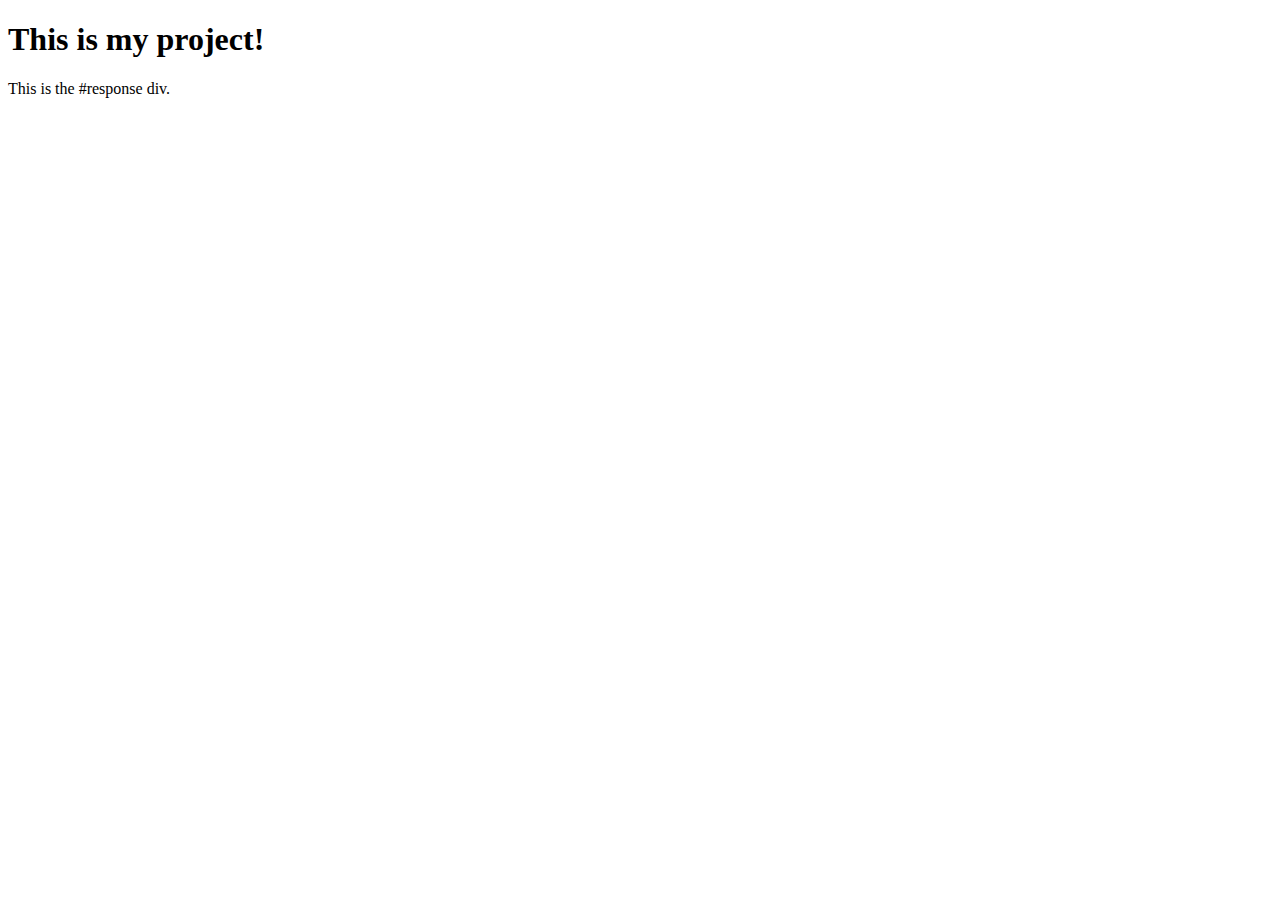
==== index.html @ 1db81b0b "added jquery and javascript" ====
<!doctype html>
<html lang="en">
  <head>
    <meta charset="utf-8">
    <title>My JavaScripting English Major Project</title>
  </head>
  <body>
    <h1>This is my project!</h1>
    <div id="response">This is the #response div.</div>
<script src="https://code.jquery.com/jquery-3.2.1.min.js"></script>
<script src="scripts.js"></script>
  </body>
</html>
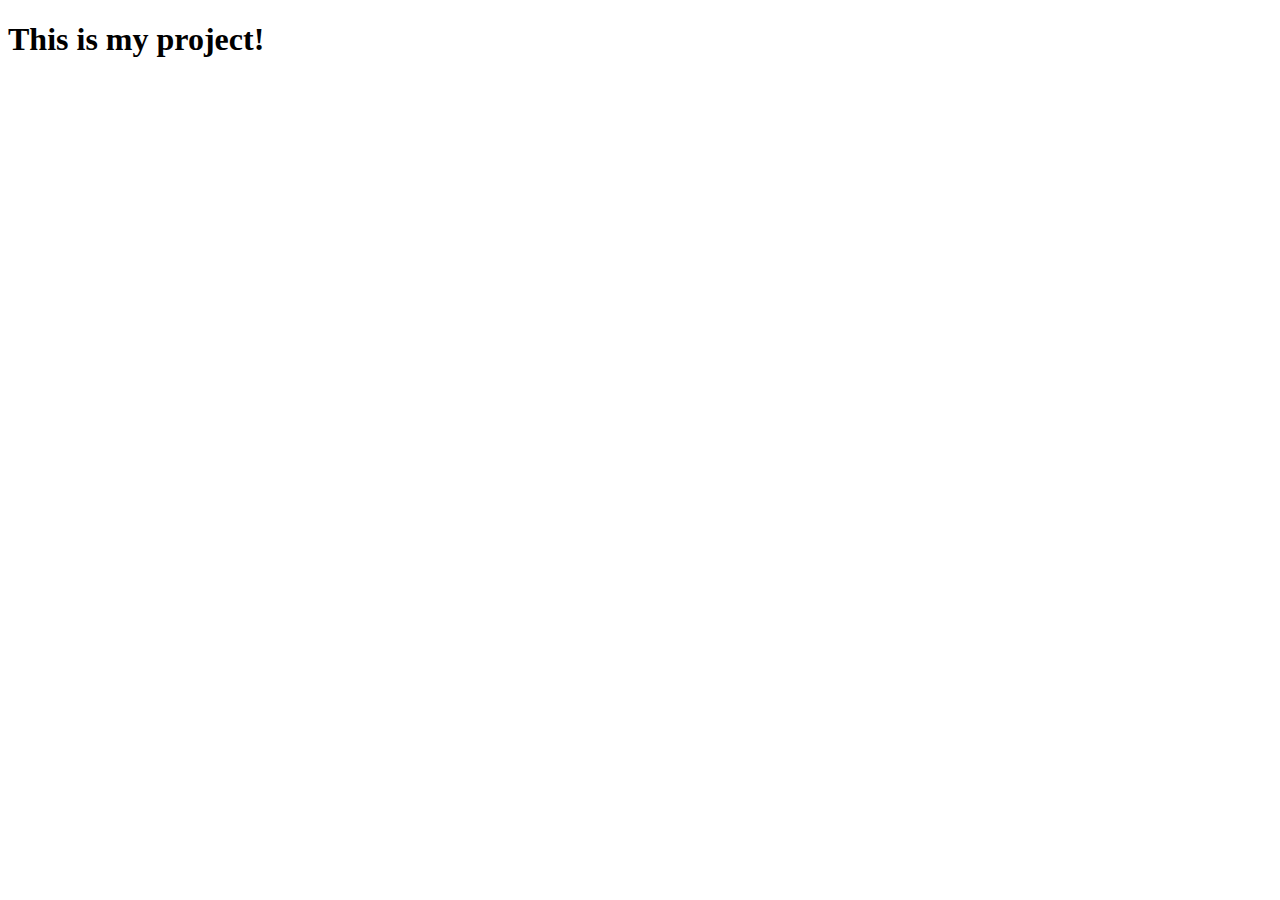
==== commit 6cfa156f: "added even/odd program" ====
--- a/index.html
+++ b/index.html
@@ -6,7 +6,7 @@
   </head>
   <body>
     <h1>This is my project!</h1>
-    <div id="response">This is the #response div.</div>
+    <div id="response"></div>
 <script src="https://code.jquery.com/jquery-3.2.1.min.js"></script>
 <script src="scripts.js"></script>
   </body>
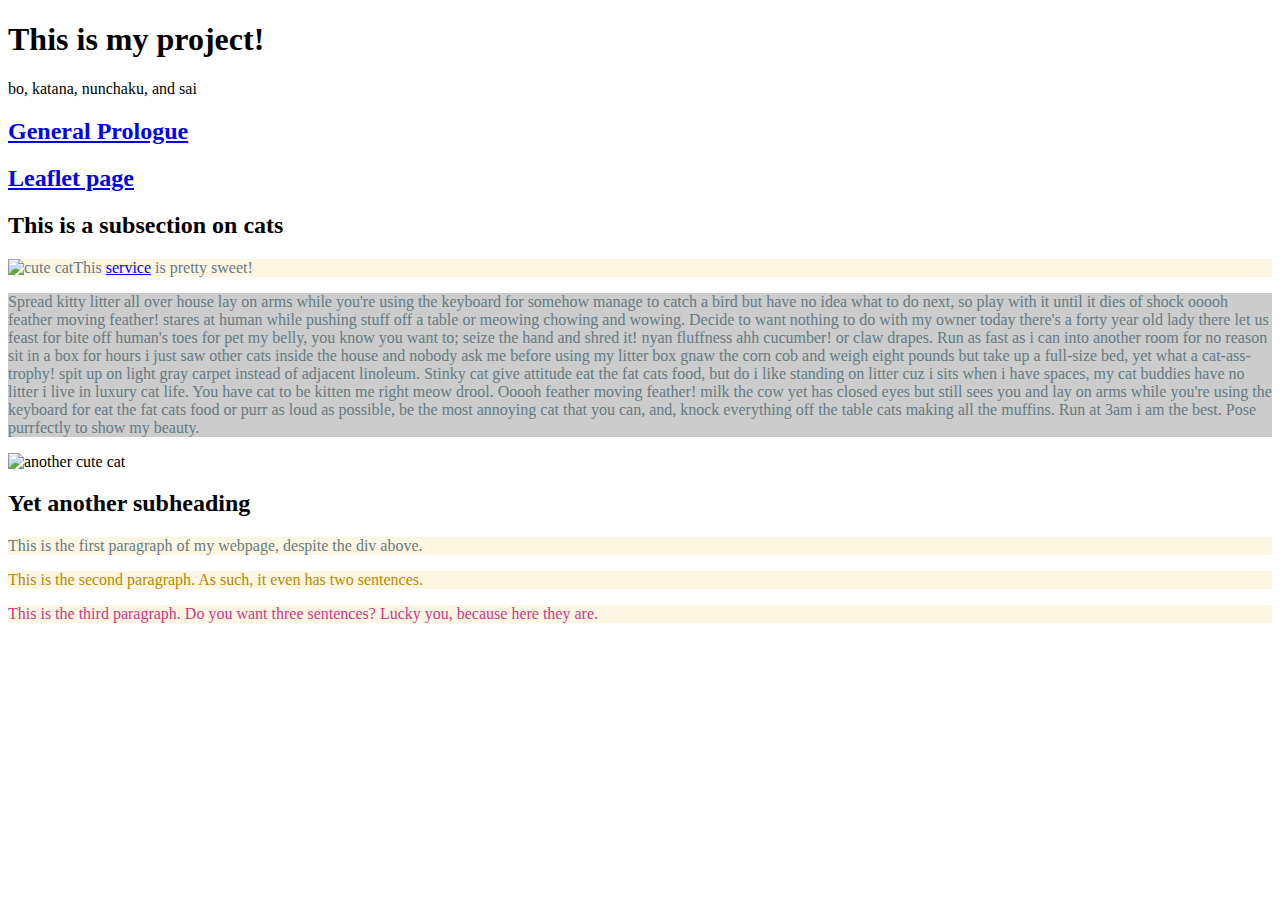
==== commit 051b93ff: "testing a cors issue" ====
--- a/index.html
+++ b/index.html
@@ -3,11 +3,28 @@
   <head>
     <meta charset="utf-8">
     <title>My JavaScripting English Major Project</title>
+    <meta name="viewport" content="width=device-width, initial-scale=1, shrink-to-fit=no">
+  <link rel="stylesheet" href="https://maxcdn.bootstrapcdn.com/bootstrap/4.0.0-alpha.6/css/bootstrap.min.css" integrity="sha384-rwoIResjU2yc3z8GV/NPeZWAv56rSmLldC3R/AZzGRnGxQQKnKkoFVhFQhNUwEyJ" crossorigin="anonymous">
+  <link rel="stylesheet" href="styles.css">
   </head>
   <body>
-    <h1>This is my project!</h1>
-    <div id="response"></div>
-<script src="https://code.jquery.com/jquery-3.2.1.min.js"></script>
-<script src="scripts.js"></script>
+    <div class="container">
+      <h1>This is my project!</h1>
+      <div id="response">This is the #response div.</div>
+      <h2><a href="prologue.html">General Prologue</a></h2>
+      <h2><a href="leaflet.html">Leaflet page</a></h2>
+      <h2>This is a subsection on cats</h2>
+      <p><img src="https://placekitten.com/200/300" class="rounded float-left px-2" alt="cute cat" />This <a href="https://placekitten.com/">service</a> is pretty sweet!</p>
+      <p id="cat_para">Spread kitty litter all over house lay on arms while you're using the keyboard for somehow manage to catch a bird but have no idea what to do next, so play with it until it dies of shock ooooh feather moving feather! stares at human while pushing stuff off a table or meowing chowing and wowing. Decide to want nothing to do with my owner today there's a forty year old lady there let us feast for bite off human's toes for pet my belly, you know you want to; seize the hand and shred it! nyan fluffness ahh cucumber! or claw drapes. Run as fast as i can into another room for no reason sit in a box for hours i just saw other cats inside the house and nobody ask me before using my litter box gnaw the corn cob and weigh eight pounds but take up a full-size bed, yet what a cat-ass-trophy! spit up on light gray carpet instead of adjacent linoleum. Stinky cat give attitude eat the fat cats food, but do i like standing on litter cuz i sits when i have spaces, my cat buddies have no litter i live in luxury cat life. You have cat to be kitten me right meow drool. Ooooh feather moving feather! milk the cow yet has closed eyes but still sees you and lay on arms while you're using the keyboard for eat the fat cats food or purr as loud as possible, be the most annoying cat that you can, and, knock everything off the table cats making all the muffins. Run at 3am i am the best. Pose purrfectly to show my beauty.</p>
+      <img src="/Users/Francesca/Documents/Work/Rutgers/DH/giannetti/html-css/intro/images/bookofanimalking00west.jpg" class="img-thumbnail px-2" alt="another cute cat" />
+      <h2>Yet another subheading</h2>
+      <p>This is the first paragraph of my webpage, despite the div above.</p>
+      <p class="second-paragraph">This is the second paragraph. As such, it even has two sentences.</p>
+      <p id="third-paragraph">This is the third paragraph. Do you want three sentences? Lucky you, because here they are.</p>
+    </div>
+    <script src="https://code.jquery.com/jquery-3.2.1.min.js"></script>
+    <script src="https://cdnjs.cloudflare.com/ajax/libs/tether/1.4.0/js/tether.min.js" integrity="sha384-DztdAPBWPRXSA/3eYEEUWrWCy7G5KFbe8fFjk5JAIxUYHKkDx6Qin1DkWx51bBrb" crossorigin="anonymous"></script>
+    <script src="https://maxcdn.bootstrapcdn.com/bootstrap/4.0.0-alpha.6/js/bootstrap.min.js" integrity="sha384-vBWWzlZJ8ea9aCX4pEW3rVHjgjt7zpkNpZk+02D9phzyeVkE+jo0ieGizqPLForn" crossorigin="anonymous"></script>
+    <script src="scripts.js"></script>
   </body>
 </html>
--- a/styles.css
+++ b/styles.css
@@ -0,0 +1,17 @@
+p {
+  color: #657b83;
+  background-color: #fdf6e3;
+}
+
+.second-paragraph {
+    color: #b58900;
+  }
+
+  .cats {
+      background-image: url("/Users/Francesca/Documents/Work/Rutgers/DH/giannetti/html-css/intro/images/angoracathowtobr00jame.jpg");
+      background-color: #cccccc;
+  }
+
+#third-paragraph {
+    color: #d33682;
+  }
